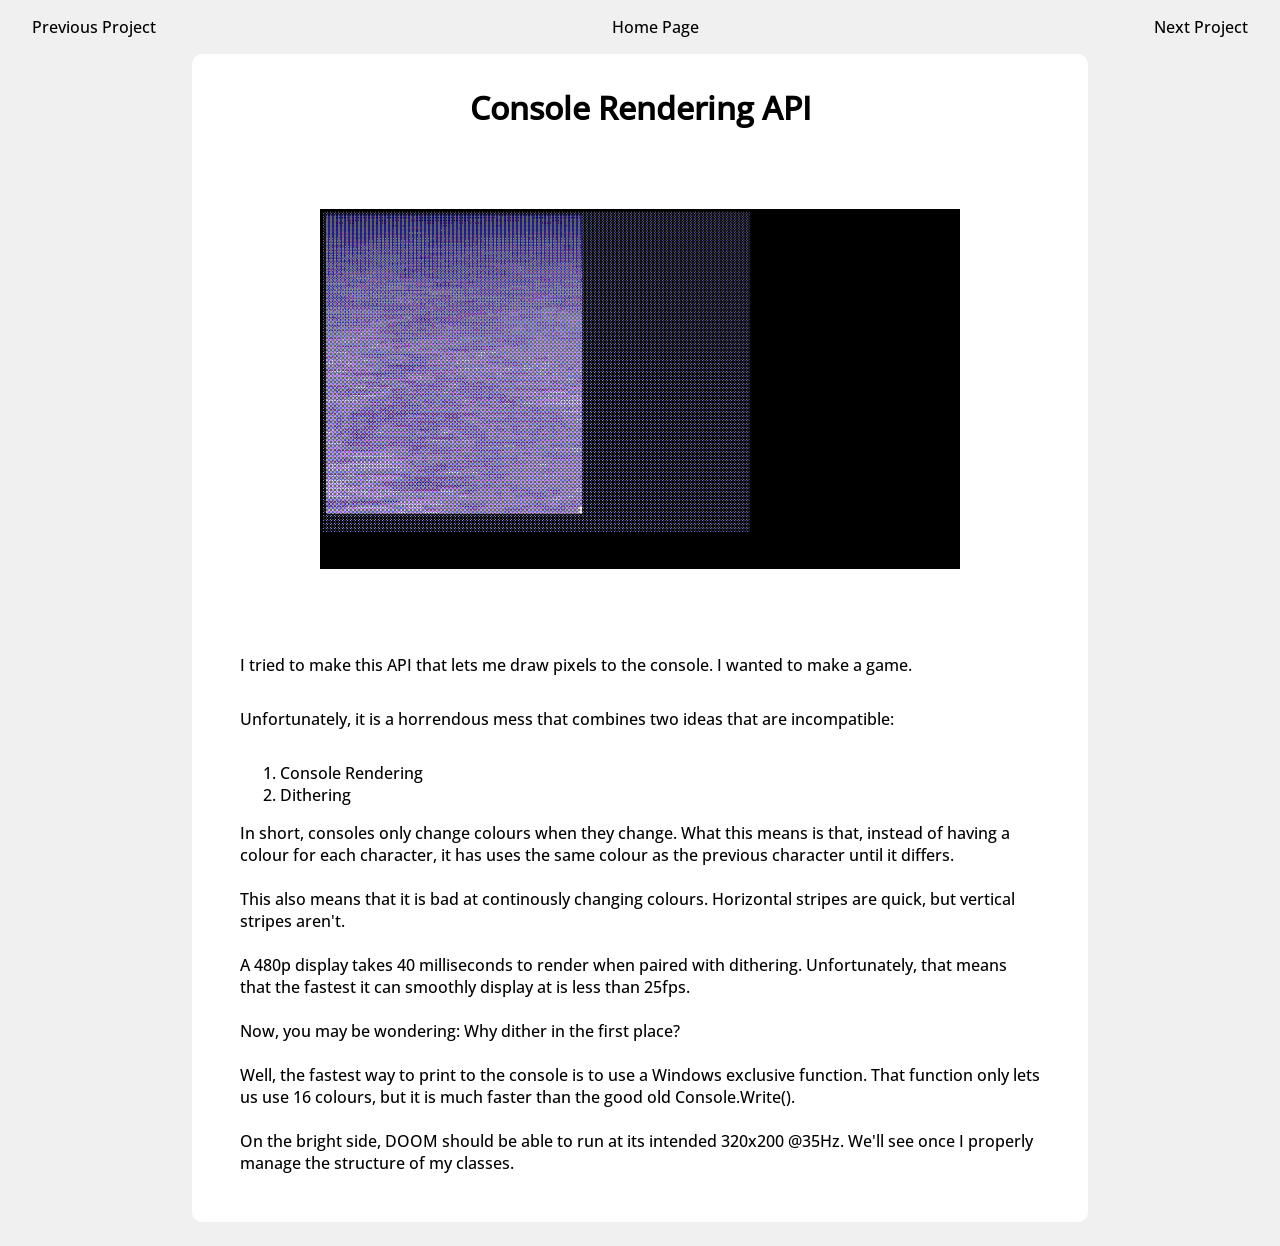
==== pages/Console Rendering API.html @ 1800dec6 "remove unused stuff and modify proportions" ====
<!doctype html>
<html lang="en">
  <head>
    <meta charset="UTF-8" />
    <meta name="viewport" content="width=device-width, initial-scale=1.0" />
    <link rel="stylesheet" href="../styles/globals.css" />
    <link rel="stylesheet" href="../styles/Console Rendering API.css" />
    <title>Document</title>
  </head>
  <body>
    <header>
      <a>Previous Project</a>
      <a>Home Page</a>
      <a>Next Project</a>
    </header>
    <main>
      <h1>Console Rendering API</h1>
      <section>
        <div class="imageContainer">
          <img
            class="projectImage"
            alt="Image of Console Rendering API in action"
            src="../assets/images/project1-1920.png"
          />
        </div>
        <p>
          I tried to make this API that lets me draw pixels to the console. I
          wanted to make a game.
        </p>
        <p>
          Unfortunately, it is a horrendous mess that combines two ideas that
          are incompatible:
        </p>
        <ol>
          <li>Console Rendering</li>
          <li>Dithering</li>
        </ol>
        <p>
          In short, consoles only change colours when they change. What this
          means is that, instead of having a colour for each character, it has
          uses the same colour as the previous character until it differs.
          <br />
          <br />
          This also means that it is bad at continously changing colours.
          Horizontal stripes are quick, but vertical stripes aren't.
          <br />
          <br />
          A 480p display takes 40 milliseconds to render when paired with
          dithering. Unfortunately, that means that the fastest it can smoothly
          display at is less than 25fps.
          <br />
          <br />
          Now, you may be wondering: Why dither in the first place?
          <br />
          <br />
          Well, the fastest way to print to the console is to use a Windows
          exclusive function. That function only lets us use 16 colours, but it
          is much faster than the good old Console.Write().
          <br />
          <br />
          On the bright side, DOOM should be able to run at its intended 320x200
          @35Hz. We'll see once I properly manage the structure of my classes.
        </p>
      </section>
    </main>
  </body>
</html>
---- styles/globals.css ----
@font-face {
  font-family: "Open Sans";
  src: url(../assets/fonts/Open_Sans/static/OpenSans-Medium.ttf);
}

body {
  font-family: "Open Sans", sans-serif;
}
---- styles/Console Rendering API.css ----
body {
  margin: 0;
  background-color: #f0f0f0;
}

header {
  margin: 1rem 2rem;
  display: flex;
  justify-content: space-between;
}

main {
  margin-bottom: 1.5rem;
  padding: 1rem 3rem;
  background-color: white;
  border-radius: 10px;
}

h1 {
  margin: 0;

  text-align: center;
}

p {
  padding-bottom: 1rem;
}

.imageContainer {
  text-align: center;
  margin: 1rem;
}
.projectImage {
  max-width: 100%;
}
/* TABLET DESIGN */
@media only screen and (min-width: 600px) {
  main {
    padding-top: 2rem;
  }
  .imageContainer {
    margin: 2.5rem;
  }
}

/* DESKTOP DESIGN */
@media only screen and (min-width: 992px) {
  .imageContainer {
    margin: 5rem;
  }
  main {
    margin-left: 15vw;
    margin-right: 15vw;
  }
}
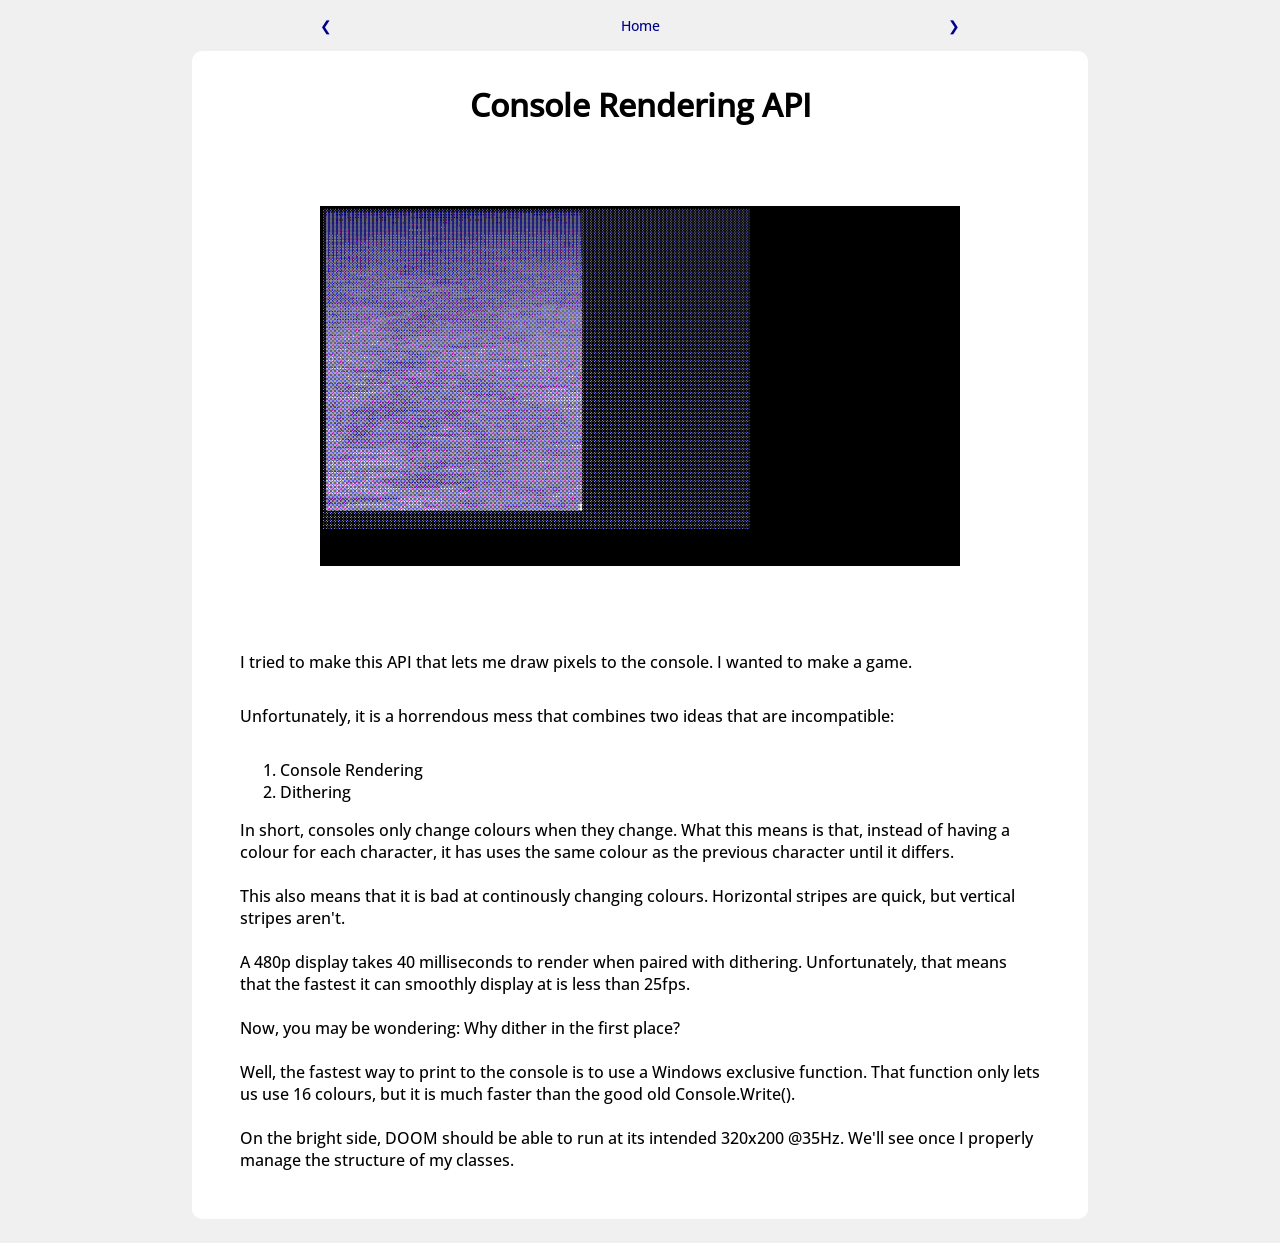
==== commit 0e7e2881: "Improve the looks of navigation" ====
--- a/pages/Console Rendering API.html
+++ b/pages/Console Rendering API.html
@@ -9,9 +9,9 @@
   </head>
   <body>
     <header>
-      <a>Previous Project</a>
-      <a>Home Page</a>
-      <a>Next Project</a>
+      <a class="navigationLink">❮</a>
+      <a class="navigationLink">Home</a>
+      <a class="navigationLink">❯</a>
     </header>
     <main>
       <h1>Console Rendering API</h1>
--- a/styles/globals.css
+++ b/styles/globals.css
@@ -2,7 +2,9 @@
   font-family: "Open Sans";
   src: url(../assets/fonts/Open_Sans/static/OpenSans-Medium.ttf);
 }
-
+.navigationLink {
+  font-size: 0.9rem;
+}
 body {
   font-family: "Open Sans", sans-serif;
 }
--- a/styles/Console Rendering API.css
+++ b/styles/Console Rendering API.css
@@ -2,11 +2,16 @@
   margin: 0;
   background-color: #f0f0f0;
 }
-
 header {
   margin: 1rem 2rem;
   display: flex;
   justify-content: space-between;
+}
+
+.navigationLink {
+  border-radius: 4px;
+  border: 0;
+  color: darkblue;
 }
 
 main {
@@ -33,8 +38,22 @@
 .projectImage {
   max-width: 100%;
 }
+
+.navigationLink:hover,
+.navigationLink:active {
+  background-color: lightgray;
+}
+
+.navigationLink:active {
+  color: crimson;
+}
+
 /* TABLET DESIGN */
 @media only screen and (min-width: 600px) {
+  header {
+    margin-left: 8rem;
+    margin-right: 8rem;
+  }
   main {
     padding-top: 2rem;
   }
@@ -45,11 +64,15 @@
 
 /* DESKTOP DESIGN */
 @media only screen and (min-width: 992px) {
-  .imageContainer {
-    margin: 5rem;
+  header {
+    margin-left: 20rem;
+    margin-right: 20rem;
   }
   main {
     margin-left: 15vw;
     margin-right: 15vw;
   }
+  .imageContainer {
+    margin: 5rem;
+  }
 }
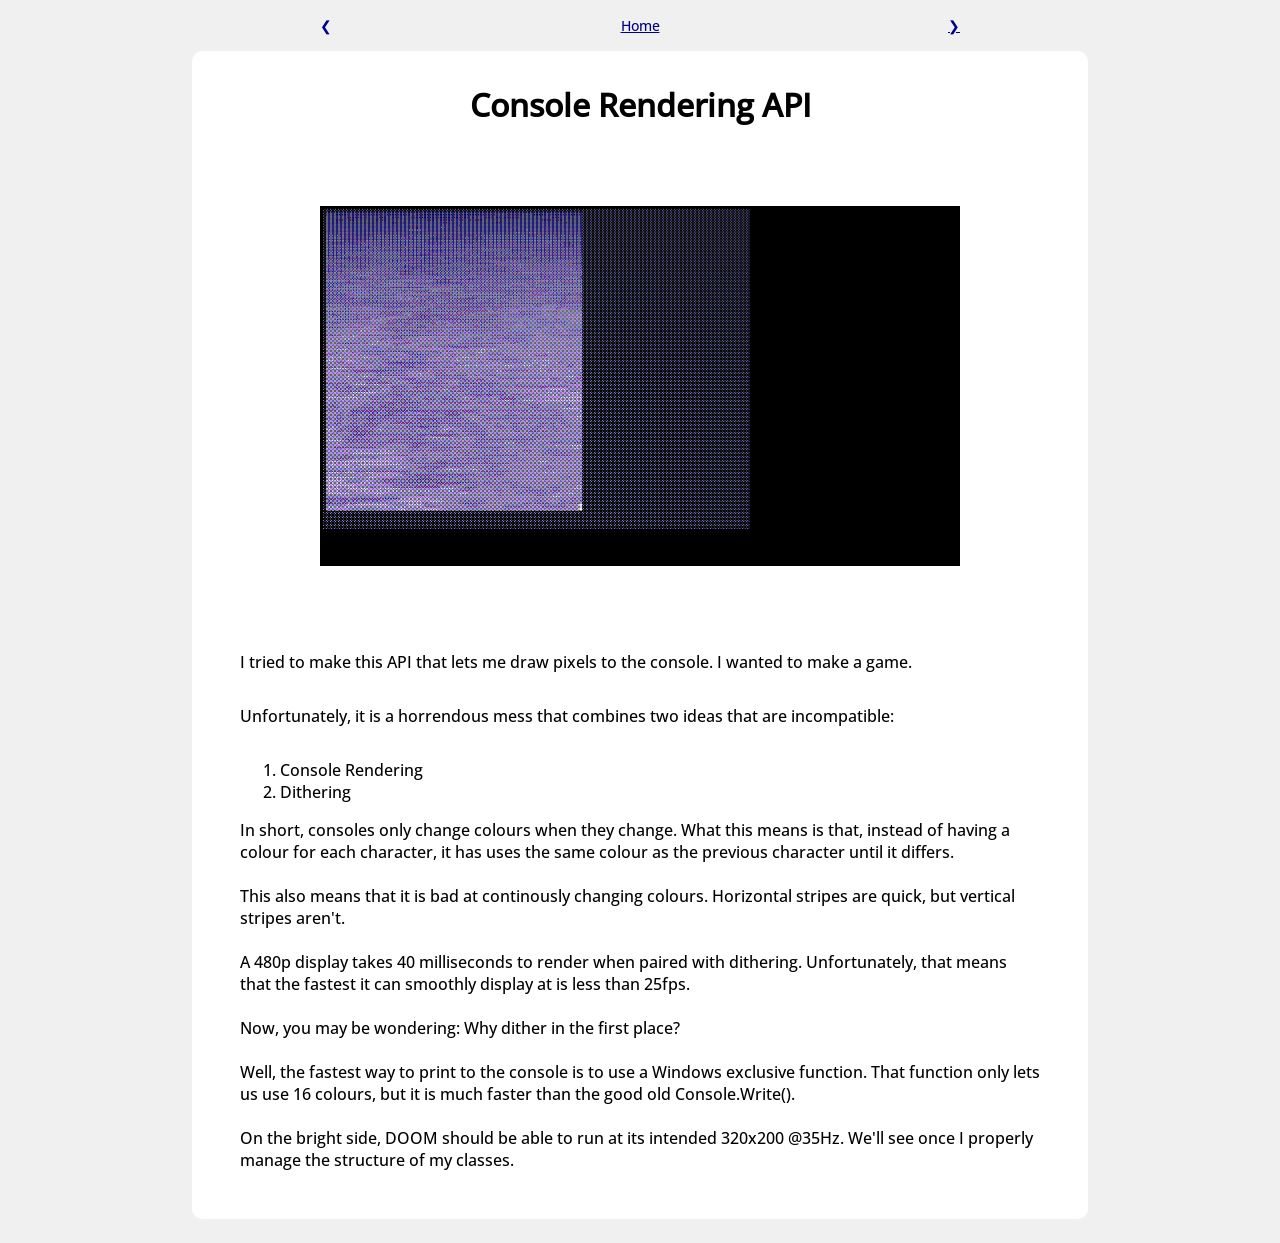
==== commit 92aae1da: "Connect links" ====
--- a/pages/Console Rendering API.html
+++ b/pages/Console Rendering API.html
@@ -10,8 +10,8 @@
   <body>
     <header>
       <a class="navigationLink">❮</a>
-      <a class="navigationLink">Home</a>
-      <a class="navigationLink">❯</a>
+      <a class="navigationLink" href="../index.html">Home</a>
+      <a class="navigationLink" href="./Sudoku.html">❯</a>
     </header>
     <main>
       <h1>Console Rendering API</h1>
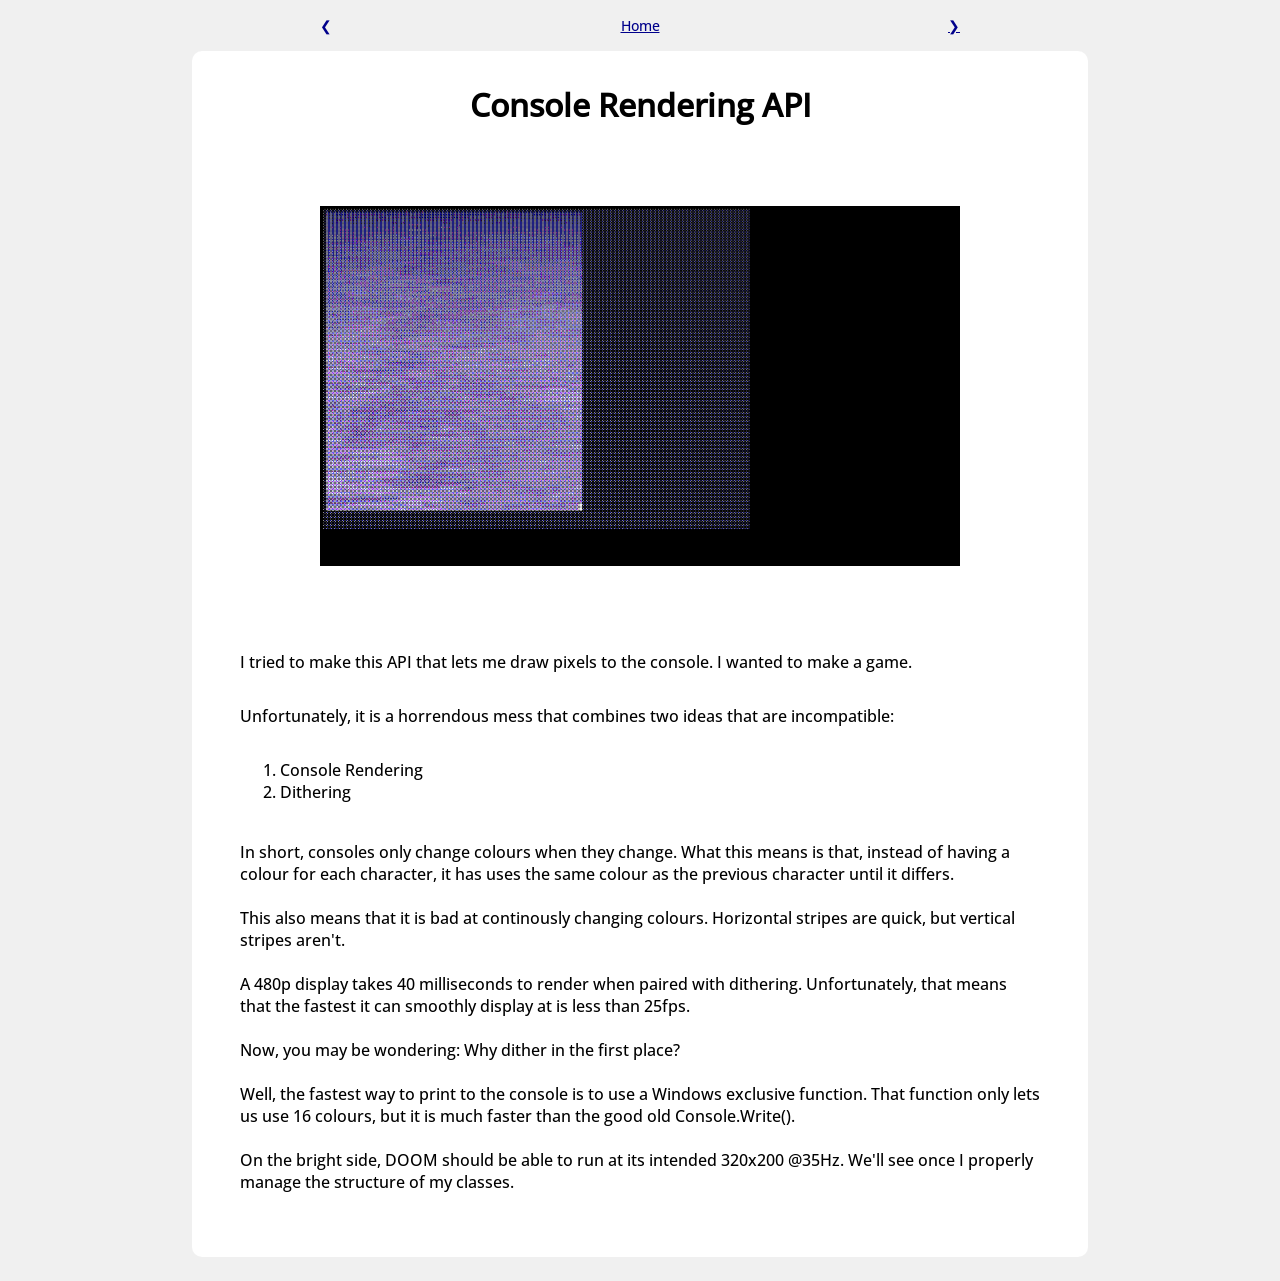
==== commit 9bc52670: "Remove unnecessary <p> and fix weird spacing" ====
--- a/pages/Console Rendering API.html
+++ b/pages/Console Rendering API.html
@@ -30,12 +30,11 @@
         <p>
           Unfortunately, it is a horrendous mess that combines two ideas that
           are incompatible:
-        </p>
         <ol>
           <li>Console Rendering</li>
           <li>Dithering</li>
         </ol>
-        <p>
+          <br />
           In short, consoles only change colours when they change. What this
           means is that, instead of having a colour for each character, it has
           uses the same colour as the previous character until it differs.
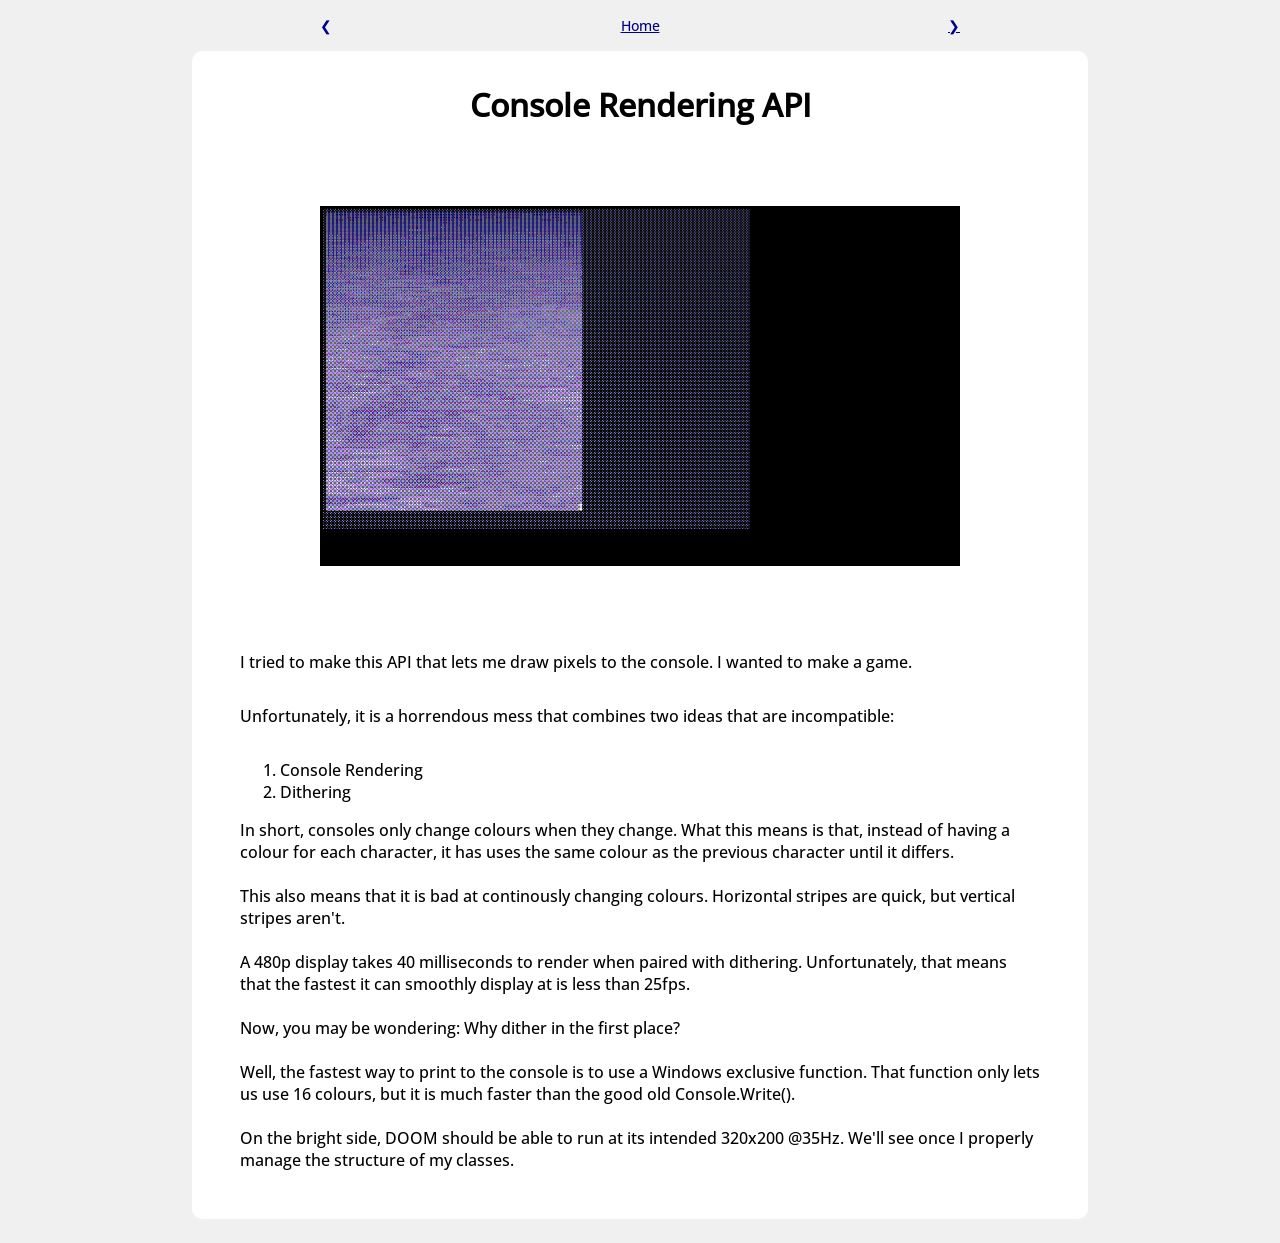
==== commit 8545b38e: "Revert "Remove unnecessary <p> and fix weird spacing" This reverts commit 9bc52670d90003940679be0828" ====
--- a/pages/Console Rendering API.html
+++ b/pages/Console Rendering API.html
@@ -30,11 +30,12 @@
         <p>
           Unfortunately, it is a horrendous mess that combines two ideas that
           are incompatible:
+        </p>
         <ol>
           <li>Console Rendering</li>
           <li>Dithering</li>
         </ol>
-          <br />
+        <p>
           In short, consoles only change colours when they change. What this
           means is that, instead of having a colour for each character, it has
           uses the same colour as the previous character until it differs.
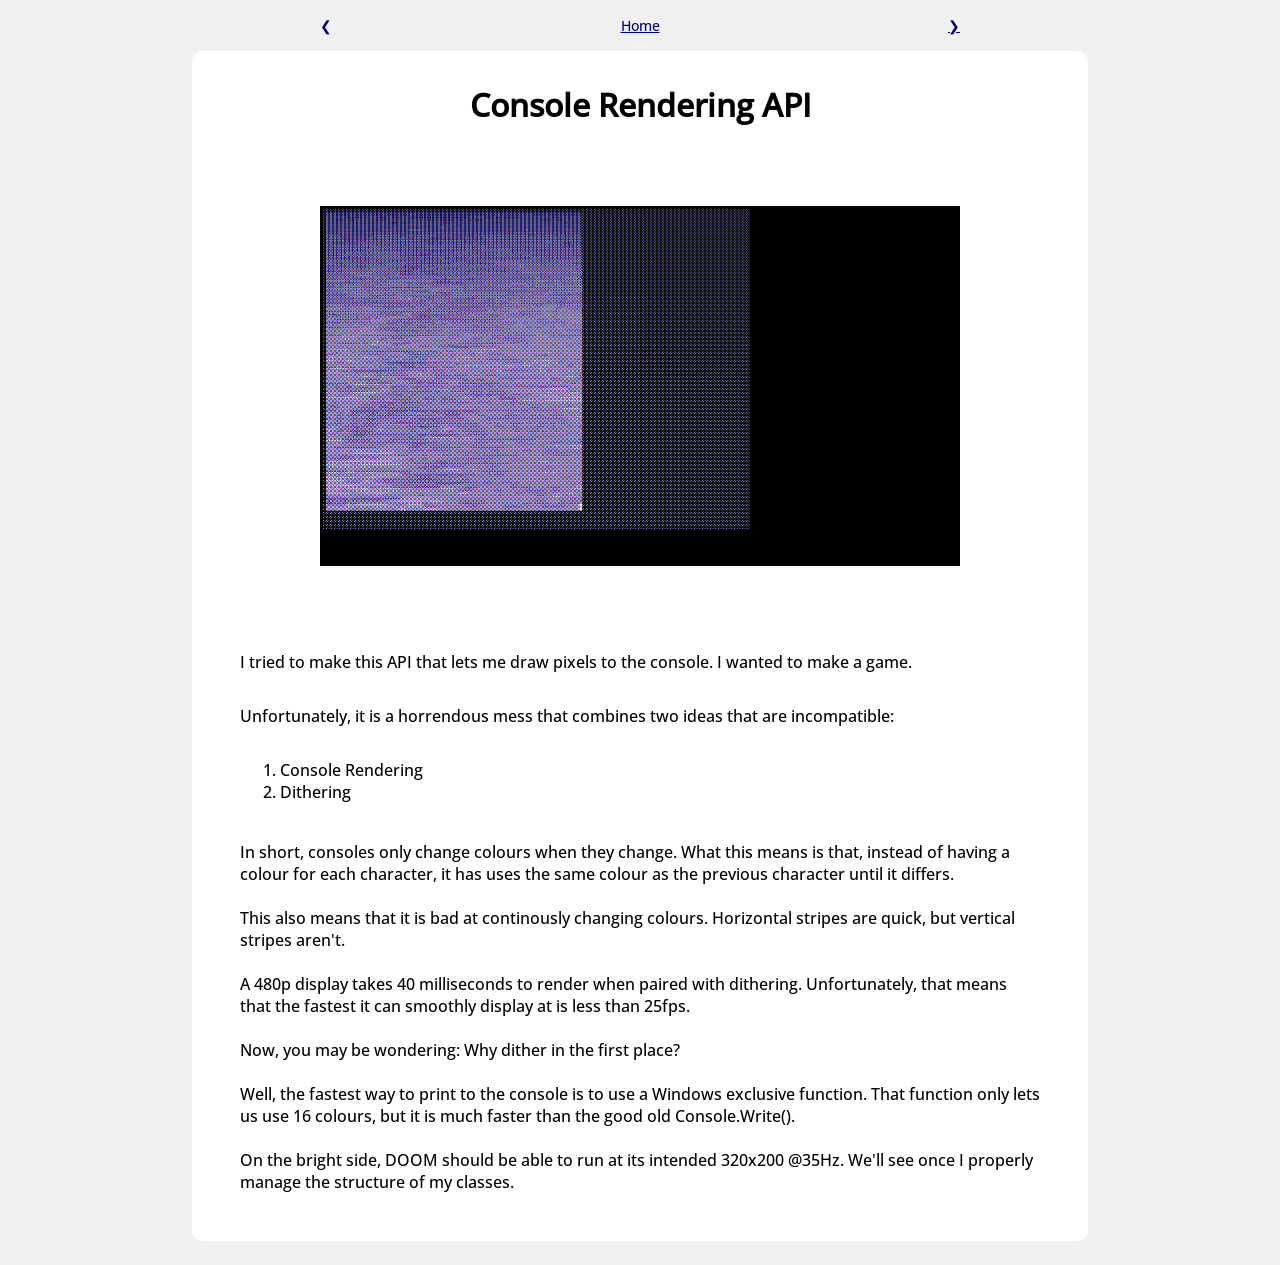
==== commit a4a57172: "Fix weird spacing after list" ====
--- a/pages/Console Rendering API.html
+++ b/pages/Console Rendering API.html
@@ -36,6 +36,7 @@
           <li>Dithering</li>
         </ol>
         <p>
+          <br />
           In short, consoles only change colours when they change. What this
           means is that, instead of having a colour for each character, it has
           uses the same colour as the previous character until it differs.
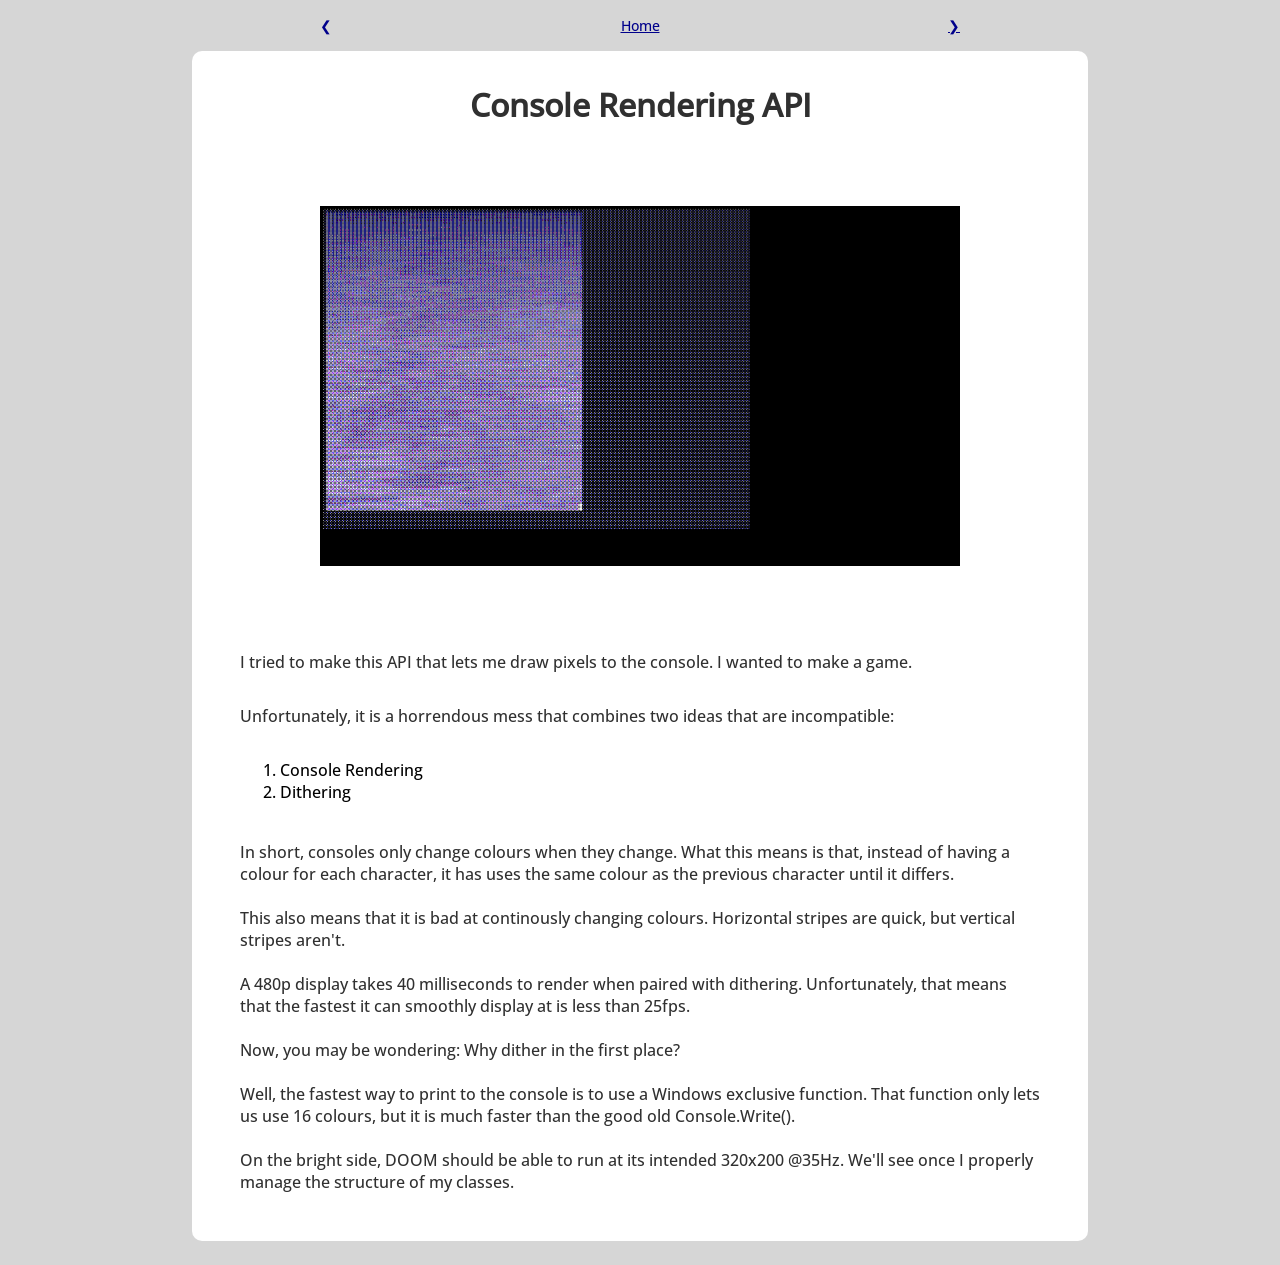
==== commit 6d04b98b: "Add meaningful title to project pages" ====
--- a/pages/Console Rendering API.html
+++ b/pages/Console Rendering API.html
@@ -5,7 +5,7 @@
     <meta name="viewport" content="width=device-width, initial-scale=1.0" />
     <link rel="stylesheet" href="../styles/globals.css" />
     <link rel="stylesheet" href="../styles/Console Rendering API.css" />
-    <title>Document</title>
+    <title>Console Rendering API</title>
   </head>
   <body>
     <header>
--- a/styles/globals.css
+++ b/styles/globals.css
@@ -2,9 +2,11 @@
   font-family: "Open Sans";
   src: url(../assets/fonts/Open_Sans/static/OpenSans-Medium.ttf);
 }
+
 .navigationLink {
   font-size: 0.9rem;
 }
+
 body {
   font-family: "Open Sans", sans-serif;
 }
--- a/styles/Console Rendering API.css
+++ b/styles/Console Rendering API.css
@@ -1,9 +1,12 @@
 body {
   margin: 0;
-  background-color: #f0f0f0;
+
+  background-color: #d6d6d6;
 }
+
 header {
   margin: 1rem 2rem;
+
   display: flex;
   justify-content: space-between;
 }
@@ -17,8 +20,14 @@
 main {
   margin-bottom: 1.5rem;
   padding: 1rem 3rem;
+
   background-color: white;
   border-radius: 10px;
+}
+
+h1,
+p {
+  color: #303030;
 }
 
 h1 {
@@ -32,9 +41,11 @@
 }
 
 .imageContainer {
+  margin: 1rem;
+
   text-align: center;
-  margin: 1rem;
 }
+
 .projectImage {
   max-width: 100%;
 }
